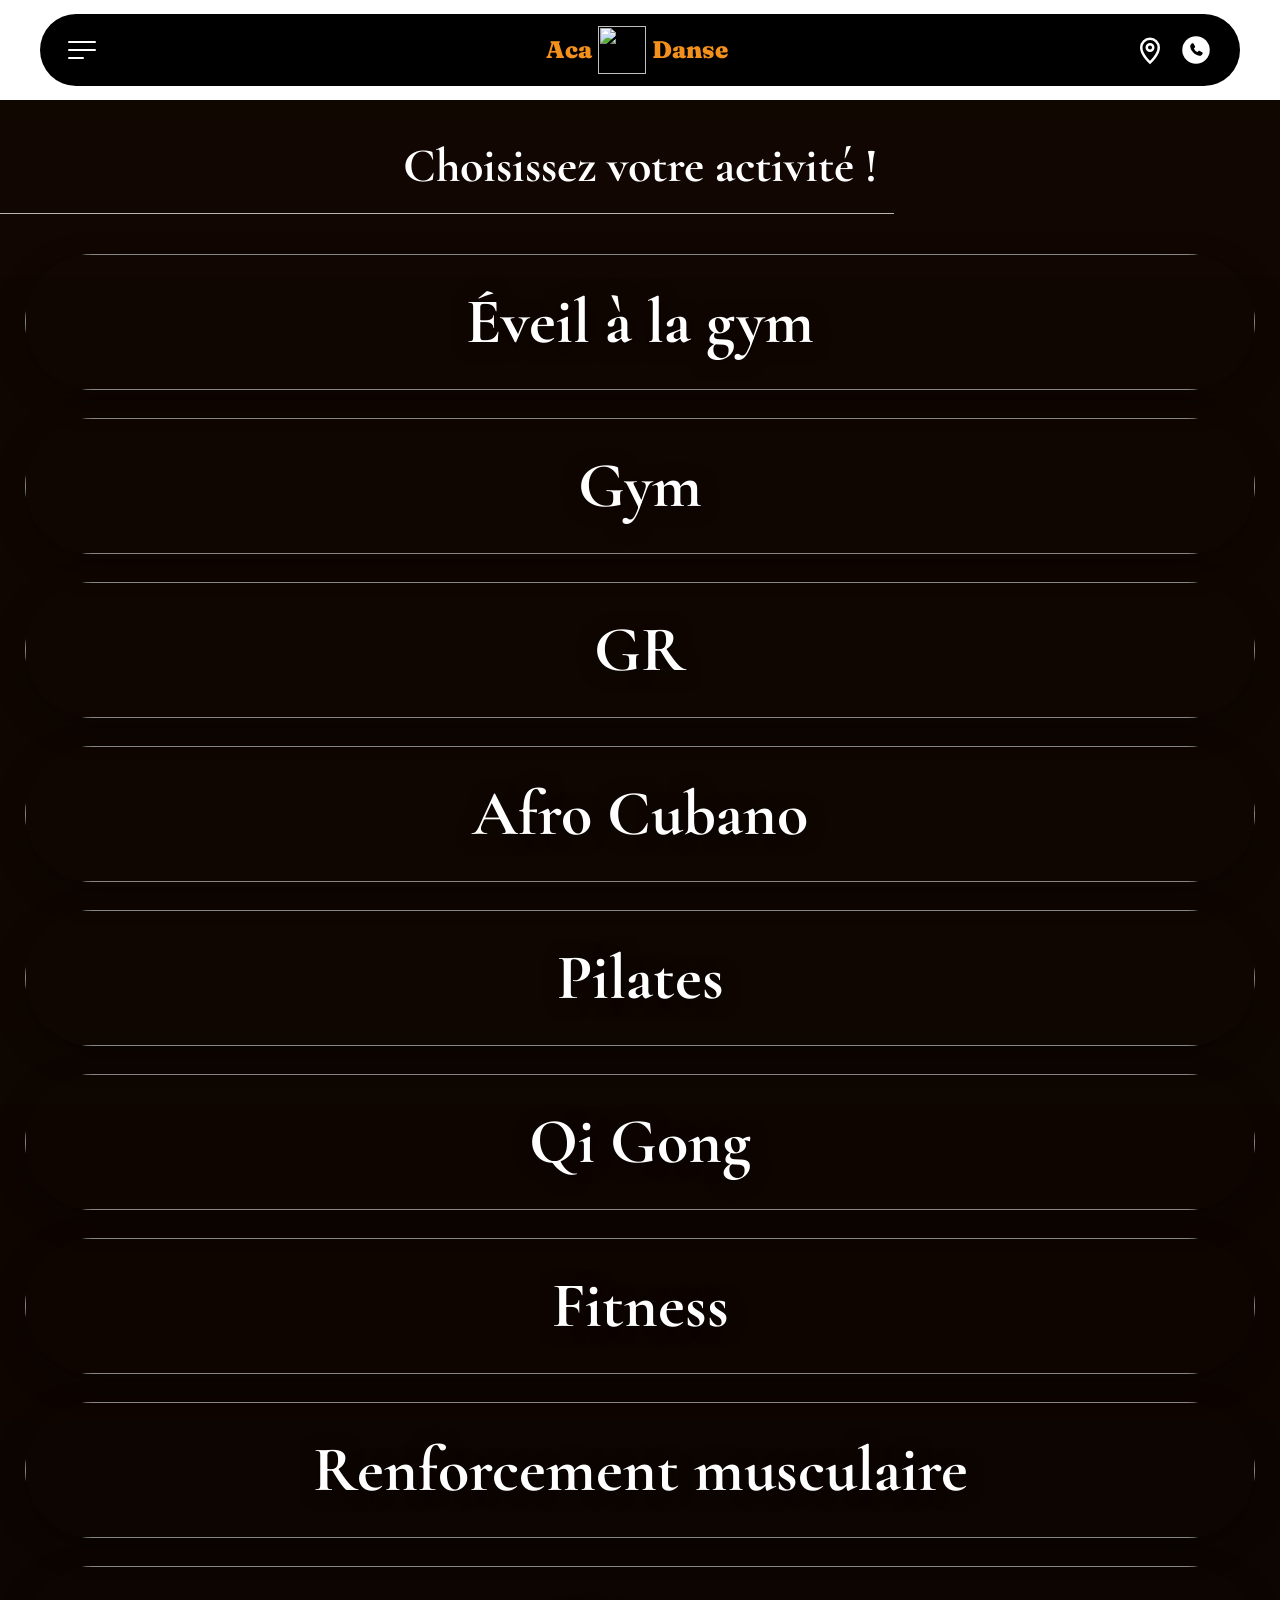
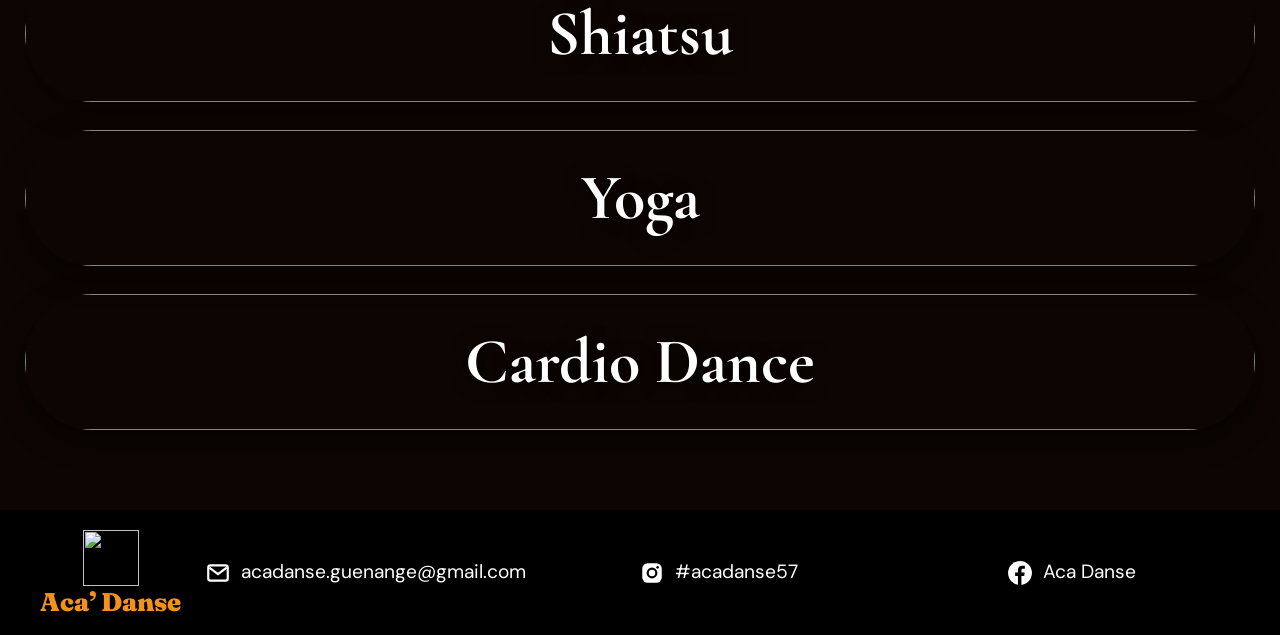
==== activites.html @ 6a8b5b68 "Smooth page transitions, carousel and QA fixes Page switches used to flash: header and content were " ====
<!doctype html>
<html lang="fr">
<head>
  <meta charset="utf-8">
  <meta name="viewport" content="width=device-width, initial-scale=1">
  <title>Nos activités — Aca Danse</title>
  <meta name="description" content="Éveil à la gym, gym, GR, afro cubano, pilates, qi gong, fitness, renforcement musculaire, shiatsu, yoga, cardio dance à Guénange.">
  <meta name="theme-color" content="#000000">
  <link rel="icon" href="assets/favicon.png">
  <link rel="preconnect" href="https://fonts.googleapis.com">
  <link rel="preconnect" href="https://fonts.gstatic.com" crossorigin>
  <link rel="stylesheet" href="https://fonts.googleapis.com/css2?family=Cormorant+Garamond:ital,wght@0,500;0,600;0,700;1,400&family=DM+Sans:opsz,wght@9..40,400;9..40,500;9..40,700&family=Fraunces:opsz,wght@9..144,300;9..144,400;9..144,700;9..144,900&display=swap">
  <link rel="stylesheet" href="styles.css?v=2">
  <script src="data.js?v=2"></script>
  <script src="app.js?v=2"></script>
</head>
<body data-page="list" data-kind="activite">
  <main id="main" class="select" style="--bg: url(assets/img/bg-activites.webp)">
    <h1 class="ruled">Choisissez votre activité !</h1>
    <div class="pill-list" id="list"></div>
  </main>
  <script>init()</script>
</body>
</html>
---- styles.css ----
/* Aca Danse — mobile-first. Couleurs et polices issues de la maquette Figma. */
:root {
  --orange: #f4911c;
  --brown: #643d0f;
  --ink: #000;
  --paper: #fff;
  --cream: #f6efe6;
  --display: 'Fraunces', Georgia, serif;
  --serif: 'Cormorant Garamond', Georgia, serif;
  --sans: 'DM Sans', system-ui, sans-serif;
  --hh: 76px; /* header height incl. margin */
  --ease: cubic-bezier(.2, .7, .2, 1);
}
@media (min-width: 760px) { :root { --hh: 100px; } }

*, *::before, *::after { box-sizing: border-box; }
html { scroll-behavior: smooth; scroll-padding-top: var(--hh); -webkit-text-size-adjust: 100%; }
html, body { overflow-x: clip; }
body {
  margin: 0;
  color: var(--ink);
  background: var(--paper);
  font: 400 1rem/1.6 var(--display);
  -webkit-font-smoothing: antialiased;
}
img { display: block; max-width: 100%; }
[hidden] { display: none !important; }
a { color: inherit; }
h1, h2, h3 { margin: 0; font-family: var(--serif); font-weight: 700; line-height: 1.1; }
p { margin: 0; }
button { font: inherit; color: inherit; }
:focus-visible { outline: 2px solid var(--orange); outline-offset: 3px; }
.wrap { width: min(1200px, 100% - 32px); margin-inline: auto; }

.skip {
  position: fixed; top: 8px; left: 8px; z-index: 200;
  padding: .6em 1em; color: #fff; background: #000; border-radius: 8px;
  transform: translateY(-200%);
}
.skip:focus { transform: none; }

/* Light pages: soft orange blobs ("Déco" ellipses of the mockup). */
.light, .slide.light {
  background:
    radial-gradient(35% 30% at 8% 12%, rgb(244 145 28 / .16), transparent 70%),
    radial-gradient(30% 30% at 95% 42%, rgb(244 145 28 / .14), transparent 70%),
    radial-gradient(35% 35% at 10% 85%, rgb(244 145 28 / .12), transparent 70%),
    radial-gradient(30% 25% at 70% 95%, rgb(255 166 38 / .12), transparent 70%),
    var(--paper);
}

/* Page-to-page transition: pages cross-fade, the header stays put.
   Browsers without cross-document view transitions simply swap pages. */
@media (prefers-reduced-motion: no-preference) { @view-transition { navigation: auto; } }
.site-header { view-transition-name: site-header; }
body:has(.intro) .site-header { view-transition-name: none; } /* the intro covers the header */
::view-transition-old(root), ::view-transition-new(root) { animation-duration: .35s; }

/* ---------- Header ---------- */
.site-header {
  position: sticky; top: 0; z-index: 50;
  padding: 10px 12px;
  background: var(--paper);
}
.bar {
  position: relative;
  display: grid;
  grid-template-columns: 1fr auto 1fr;
  align-items: center;
  max-width: 1200px; height: 56px;
  margin: 0 auto;
  padding: 0 14px 0 8px;
  color: #fff;
  background: #000;
  border-radius: 999px;
  transition: box-shadow .3s;
}
.scrolled .bar { box-shadow: 0 8px 30px rgb(0 0 0 / .25); }
.menu-btn {
  justify-self: start;
  display: grid; place-items: center;
  width: 48px; height: 48px;
  padding: 0;
  background: none; border: 0; border-radius: 50%;
  cursor: pointer;
}
.menu-btn span, .menu-btn span::before, .menu-btn span::after {
  display: block; width: 28px; height: 2px;
  background: currentColor; border-radius: 2px;
  transition: transform .3s var(--ease), background .2s, width .3s;
}
.menu-btn span { position: relative; }
.menu-btn span::before, .menu-btn span::after { content: ""; position: absolute; left: 0; }
.menu-btn span::before { top: -8px; }
.menu-btn span::after { top: 8px; width: 16px; }
.menu-btn:hover, .open .menu-btn { color: var(--orange); }
.open .menu-btn span { background: transparent; }
.open .menu-btn span::before { transform: translateY(8px) rotate(45deg); }
.open .menu-btn span::after { width: 28px; transform: translateY(-8px) rotate(-45deg); }

.brand {
  display: flex; align-items: center; gap: .3rem;
  color: var(--orange);
  font: 900 1.2rem/1 var(--display);
  text-decoration: none;
}
.brand img { width: 38px; height: 38px; transition: transform .6s var(--ease); }
.brand:hover img { transform: rotate(-12deg) scale(1.08); }
.quick { justify-self: end; display: flex; align-items: center; gap: .35rem; }
.quick a { display: grid; place-items: center; width: 40px; height: 40px; border-radius: 50%; transition: color .2s; }
.quick a:hover { color: var(--orange); }
.quick svg { width: 26px; height: 26px; }

.menu {
  position: absolute; top: calc(100% + 8px); left: 8px;
  min-width: 220px;
  padding: 8px 0;
  background: #000;
  border-radius: 14px;
  box-shadow: 0 16px 40px rgb(0 0 0 / .3);
  opacity: 0; visibility: hidden;
  transform: translateY(-8px);
  transition: opacity .25s, transform .25s var(--ease), visibility .25s;
}
.open .menu { opacity: 1; visibility: visible; transform: none; }
.menu a {
  display: block;
  padding: .6rem 1.2rem;
  font: 400 1.1rem/1.3 var(--sans);
  text-decoration: none;
  transition: background .15s, color .15s;
}
.menu a:hover, .menu a[aria-current] { color: #000; background: var(--orange); }

@media (min-width: 760px) {
  .site-header { padding: 14px 24px; }
  .bar { height: 72px; padding: 0 24px 0 18px; }
  .brand { font-size: 1.5rem; gap: .4rem; }
  .brand img { width: 48px; height: 48px; }
  .quick svg { width: 30px; height: 30px; }
  .menu { left: 18px; }
}

/* ---------- Footer ---------- */
.site-footer {
  --icon-bg: #000;
  display: grid;
  justify-items: center;
  gap: 1rem;
  padding: 2rem 16px 2.25rem;
  color: #fff;
  background: #000;
  font: 400 1rem/1.3 var(--sans);
  text-align: center;
}
.site-footer a { display: inline-flex; align-items: center; gap: .6rem; text-decoration: none; transition: color .2s; }
.site-footer a:hover { color: var(--orange); }
.site-footer svg { width: 26px; height: 26px; flex: none; }
.f-brand { flex-direction: column; gap: .2rem !important; color: var(--orange); font: 900 1.6rem/1 var(--display); }
.f-brand img { width: 56px; height: 56px; }
@media (min-width: 860px) {
  .site-footer { grid-template-columns: auto 1fr 1fr 1fr; padding: 1.25rem 2.5rem; font-size: 1.2rem; }
}

/* ---------- Shared bits ---------- */
.btn {
  display: inline-block;
  padding: .12em .65em .18em;
  color: #fff;
  font: 300 clamp(1.4rem, 3vw, 2.5rem)/1.2 var(--display);
  text-decoration: none;
  border: 1px solid currentColor;
  border-radius: 999px;
  backdrop-filter: blur(2px);
  transition: color .25s, background .25s, transform .25s var(--ease);
}
.btn:hover { color: var(--orange); background: rgb(0 0 0 / .35); transform: translateY(-2px); }
.btn-dark {
  padding: .75em 1.4em;
  color: #000;
  font: 500 1rem/1 var(--sans);
  border: 1.5px solid #000;
}
.btn-dark:hover { color: #000; background: var(--orange); border-color: var(--orange); }

/* Heading with a hairline running out to the left edge, as in the mockup. */
.ruled { position: relative; width: fit-content; margin-inline: auto; padding-bottom: .45em; }
.ruled::after {
  content: "";
  position: absolute; bottom: 0;
  left: -100vw;
  width: calc(100vw + 100% + 1rem);
  height: 1px;
  background: currentColor;
  opacity: .7;
  transform-origin: left;
  transition: transform 1.2s .15s var(--ease);
}
.ruled.reveal::after { transform: scaleX(0); }
.ruled.in::after { transform: none; }

.sub { font: italic 400 clamp(1.2rem, 2vw, 1.6rem)/1.35 var(--serif); }
em { color: var(--orange); font-style: normal; }

.reveal { opacity: 0; transform: translateY(24px); transition: opacity .8s var(--ease), transform .8s var(--ease); transition-delay: calc(var(--d, 0) * 90ms); }
.reveal.in { opacity: 1; transform: none; }
.reveal.now { transition: none; } /* on screen at load: no entrance, see reveal() */
.ruled.reveal { transform: none; opacity: 1; } /* heading stays, its line draws in */

.dots { display: flex; justify-content: center; gap: .4rem; margin-top: .75rem; }
.dots button {
  display: grid; place-items: center;
  width: 28px; height: 28px; padding: 0;
  background: none; border: 0; cursor: pointer;
}
.dots button::before {
  content: ""; width: 6px; height: 6px;
  background: currentColor; border-radius: 50%;
  outline: 1px solid transparent;
  outline-offset: 0;
  transition: outline-offset .3s, outline-color .3s;
}
.dots button[aria-current]::before { outline: 1px solid currentColor; outline-offset: 5px; }
.carousel.fits .dots, .carousel.fits .arrow { display: none; }

.track {
  position: relative; /* offsetParent of the items: carousel() reads their offsetLeft */
  display: grid;
  grid-auto-flow: column;
  gap: 16px;
  overflow-x: auto;
  scroll-snap-type: x mandatory;
  overscroll-behavior-x: contain;
  scrollbar-width: none;
}
.track::-webkit-scrollbar { display: none; }
.track > * { scroll-snap-align: center; }

/* ---------- Home ---------- */
.side-dots {
  position: fixed; left: 18px; top: 50%; z-index: 40;
  display: none;
  flex-direction: column; gap: .6rem;
  transform: translateY(-50%);
}
.side-dots a { display: grid; place-items: center; width: 30px; height: 30px; color: var(--orange); }
.side-dots a::before {
  content: ""; width: 7px; height: 7px;
  background: currentColor; border-radius: 50%;
  outline: 1px solid transparent;
  transition: outline-offset .3s, outline-color .3s, transform .2s;
}
.side-dots a[aria-current]::before { outline: 1px solid currentColor; outline-offset: 7px; }
.side-dots a:hover::before { transform: scale(1.4); }
@media (min-width: 900px) { .side-dots { display: flex; } }

.slide {
  position: relative;
  display: grid; place-items: center;
  min-height: calc(100svh - var(--hh));
  padding: 3rem 16px;
  overflow: hidden;
  color: #fff;
  background: #000;
  text-align: center;
}
.slide-bg, .split-bg {
  position: absolute; inset: 0;
  width: 100%; height: 100%;
  object-fit: cover;
}
.slide:not(.light)::after {
  content: ""; position: absolute; inset: 0;
  background: linear-gradient(180deg, rgb(0 0 0 / .15), rgb(0 0 0 / .45));
  pointer-events: none;
}
.slide > :not(.slide-bg, .split-bg) { position: relative; z-index: 1; }
.slide-content { display: grid; justify-items: center; gap: 1.25rem; max-width: 1100px; }
.slide h2 { font-size: clamp(1.9rem, 4.2vw, 3rem); text-wrap: balance; }
.slide .btn { margin-top: 1rem; }
/* Slow zoom on the background while the section is on screen. */
@media (prefers-reduced-motion: no-preference) {
  .slide-bg, .split-bg img { animation: kenburns 18s ease-in-out infinite alternate; }
}
@keyframes kenburns { to { transform: scale(1.08); } }

.hero { align-content: center; gap: clamp(2rem, 8vh, 5rem); }
.hero-title { display: flex; flex-wrap: wrap; align-items: center; justify-content: center; gap: 0 1rem; }
.hero h1 {
  color: var(--orange);
  font: 900 clamp(3.2rem, 9vw, 7.5rem)/1 var(--display);
  letter-spacing: -.01em;
  animation: rise 1.1s .2s var(--ease) both;
}
.hero h1 span { white-space: nowrap; }
.hero-logo {
  width: clamp(150px, 24vw, 330px); height: auto;
  filter: drop-shadow(0 10px 40px rgb(0 0 0 / .5));
  animation: spin-in 1.4s var(--ease) both;
}
.tagline { font: 700 clamp(1.6rem, 3.4vw, 3rem)/1.15 var(--serif); animation: rise 1s .6s var(--ease) both; }
.tagline.ruled::after { animation: draw 1.2s .9s var(--ease) both; }
@keyframes rise { from { opacity: 0; transform: translateY(30px); } }
@keyframes spin-in { from { opacity: 0; transform: rotate(-25deg) scale(.7); } }
@keyframes draw { from { transform: scaleX(0); } }
@media (min-width: 900px) {
  .hero-logo { margin-left: -2.5rem; }
  .hero-title { transform: translateX(8%); }
}

.split .split-bg { display: grid; grid-template-rows: 1fr 1fr; }
.split .split-bg img { width: 100%; height: 100%; object-fit: cover; min-height: 0; }
.split-ctas { display: flex; flex-wrap: wrap; justify-content: center; gap: 1rem 2rem; }
@media (min-width: 760px) {
  .split .split-bg { grid-template-rows: none; grid-template-columns: 1fr 1fr; }
  .split .slide-content { width: 100%; }
  .split-ctas { width: 50%; justify-self: start; } /* over the galas half of the split background */
}

.about { display: block; padding-block: 2.5rem 3rem; color: var(--ink); text-align: left; }
.about-grid { display: grid; gap: 2.5rem; }
.about h2 { margin-bottom: 1rem; color: var(--orange); font-size: clamp(2rem, 3vw, 2.4rem); }
.about p + p { margin-top: 1em; }
.about-grid > div p { max-width: 62ch; font-size: 1rem; }
.where { display: grid; justify-items: center; align-content: start; gap: 1rem; font-style: normal; text-align: center; }
.where .addr { font: 500 clamp(1.4rem, 2.4vw, 2rem)/1.2 var(--sans); }
.where .place { font: 600 clamp(1.4rem, 2.4vw, 2rem)/1.15 var(--serif); }
.where small { font: italic 400 1.1rem var(--serif); }
.where .tel { display: inline-flex; align-items: center; gap: .5rem; font: 500 clamp(1.4rem, 2.4vw, 2rem)/1 var(--sans); text-decoration: none; }
.where .tel svg { width: 1.2em; height: 1.2em; }
.where .tel:hover { color: var(--orange); }
.about-gallery { margin-top: 3rem; }
.about-gallery .track, .photo-gallery .track { grid-auto-columns: 82%; }
.about-gallery img, .photo-gallery img { width: 100%; aspect-ratio: 300 / 288; object-fit: cover; border-radius: 16px; }
@media (min-width: 860px) {
  .about { min-height: calc(100svh - var(--hh)); padding-left: 60px; }
  .about-grid { grid-template-columns: 1.4fr 1fr; gap: 4rem; }
  .about-gallery .track, .photo-gallery .track { grid-auto-columns: calc((100% - 2 * 3.5rem) / 3); gap: 3.5rem; }
}
@media (min-width: 900px) {
  html:has(body[data-page="home"]) { scroll-snap-type: y proximity; }
  .slide { scroll-snap-align: start; }
}

/* ---------- Intro (Début) ---------- */
.intro {
  position: fixed; inset: 0; z-index: 100;
  display: grid; place-items: center; align-content: center; gap: 1.5rem;
  overflow: hidden;
  color: #fff;
  background: #fff;
  cursor: pointer;
  transition: transform .8s cubic-bezier(.7, 0, .3, 1);
}
.intro.out { transform: translateY(-100%); }
.intro-wedge {
  position: absolute; inset: 0;
  background: #000;
  clip-path: polygon(30% 0, 100% 0, 100% 100%, -10% 100%);
  animation: wedge .8s cubic-bezier(.7, 0, .3, 1) both;
}
@keyframes wedge { from { transform: translateX(100%); } }
.intro-logo, .intro-text { position: relative; }
.intro-logo {
  display: flex; align-items: center; gap: .5rem;
  color: var(--orange);
  font: 900 clamp(2.4rem, 8vw, 6rem)/1 var(--display);
}
.intro-logo img { width: clamp(110px, 20vw, 240px); animation: spin-in 1s .55s var(--ease) both; }
.intro-logo span { animation: rise .8s .7s var(--ease) both; }
.intro-text {
  padding-bottom: .3em;
  font: 700 clamp(2.4rem, 7vw, 6rem)/1 var(--serif);
  border-bottom: 1px solid rgb(255 255 255 / .7);
  animation: rise .8s 1s var(--ease) both;
}
@media (min-width: 900px) {
  .intro { justify-items: end; padding-right: 6vw; }
  .intro-wedge { clip-path: polygon(53% 0, 100% 0, 100% 100%, 13% 100%); }
}

/* ---------- Danses / Activités ---------- */
.select {
  position: relative;
  min-height: calc(100svh - var(--hh));
  padding: 2rem 16px 4rem;
  color: #fff;
  background: linear-gradient(180deg, rgb(0 0 0 / .35), rgb(0 0 0 / .55)), var(--bg) center / cover fixed, #1a0a02;
  text-align: center;
}
.select h1 { max-width: 1100px; margin: 0 auto 2.5rem; font-size: clamp(2rem, 4vw, 3rem); }
.pill-list { display: grid; gap: 1rem; max-width: 1230px; margin: 0 auto; }
.pill-card {
  position: relative;
  display: grid; place-items: center;
  height: clamp(88px, 11vw, 136px);
  overflow: hidden;
  isolation: isolate;
  border-radius: 999px;
  text-decoration: none;
  box-shadow: 0 10px 30px rgb(0 0 0 / .35);
}
.pill-card img {
  position: absolute; inset: 0; z-index: -1;
  width: 100%; height: 100%; object-fit: cover;
  transition: transform 1s var(--ease), filter .5s;
  filter: brightness(.7);
}
.pill-card span {
  padding: 0 1.5rem;
  font: 700 clamp(1.7rem, 5vw, 4rem)/1 var(--serif);
  text-shadow: 0 2px 18px rgb(0 0 0 / .6);
  transition: letter-spacing .5s var(--ease), color .3s;
}
.pill-card:hover img { transform: scale(1.08); filter: brightness(.85); }
.pill-card:hover span { color: var(--orange); letter-spacing: .02em; }
@media (min-width: 760px) { .select { padding: 2.5rem 24px 5rem; } .pill-list { gap: 1.75rem; } }

/* ---------- Fiche cours ---------- */
.page { padding: 1rem 0 4rem; min-height: calc(100svh - var(--hh)); }
.back { display: inline-block; margin-bottom: 1.5rem; font: 500 .95rem var(--sans); text-decoration: none; }
.back:hover { color: var(--orange); }
.fiche { display: grid; gap: 2.5rem; }
.fiche h1 { margin-bottom: 1rem; font-size: clamp(2.4rem, 5vw, 3.5rem); font-weight: 600; }
.fiche-tag { margin-bottom: .9rem; font: 900 clamp(1.2rem, 2.6vw, 1.75rem)/1.2 var(--display); text-transform: uppercase; letter-spacing: .01em; }
.fiche-text > p { max-width: 64ch; }
.fiche-text { container-type: inline-size; }
.fiche-cards { display: grid; gap: 1rem; margin-top: 2.25rem; }
@container (min-width: 600px) { .fiche-cards { grid-template-columns: repeat(3, 1fr); } } /* three across or stacked, never 2 + 1 */
.fiche-card {
  padding: 1.5rem 1rem 1.75rem;
  text-align: center;
  background: linear-gradient(140deg, rgb(244 145 28 / .32), rgb(255 255 255 / .55) 55%, rgb(244 145 28 / .2));
  border: 1.5px solid var(--orange);
  border-radius: 24px;
}
.fiche-card h2 { margin-bottom: .9rem; font: 900 1.3rem/1.25 var(--display); text-wrap: balance; }
.fiche-card p { font-size: 1.05rem; font-weight: 300; line-height: 1.4; }
.fiche-side { display: grid; justify-items: center; align-content: start; gap: 1.75rem; }
.fiche-profs { width: min(100%, 240px); }
.fiche-note { max-width: 30ch; font-weight: 700; line-height: 1.4; text-align: center; text-wrap: balance; }
@media (min-width: 860px) { .fiche-profs { width: 260px; } .fiche-cards { gap: 1.75rem; } }
.fiche-profs .track { grid-auto-columns: 100%; }
.prof { margin: 0; }
.prof img, .prof-empty div {
  width: 100%; aspect-ratio: 250 / 290;
  object-fit: cover;
  border-radius: 18px;
  filter: grayscale(1);
  transition: filter .6s, transform .6s var(--ease);
}
.prof:hover img, .prof.is-active img { filter: none; }
.prof-empty div { display: grid; place-items: center; background: var(--cream); filter: none; }
.prof-empty div img { width: 45%; height: auto; aspect-ratio: auto; opacity: .35; border-radius: 0; filter: grayscale(1); }
.prof figcaption { margin-top: .6rem; font: 600 1.5rem/1.2 var(--serif); text-align: center; }
@media (hover: none) { .prof img { filter: none; } }
@media (min-width: 860px) {
  .fiche { grid-template-columns: minmax(0, 1fr) 300px; gap: 4rem; align-items: start; }
}

.horaires { margin-top: 3.5rem; }
.horaires h2, .day h2 { margin-bottom: 1.25rem; font-size: clamp(1.8rem, 3vw, 2.4rem); }
.sessions { display: grid; gap: .9rem; }
.session {
  display: grid; gap: .15rem;
  padding: .9rem 1.5rem;
  color: #fff;
  background: linear-gradient(180deg, var(--brown) 34%, var(--orange));
  border-radius: 28px;
  font-family: var(--sans);
  text-align: center;
  text-decoration: none;
  box-shadow: 0 8px 20px rgb(100 61 15 / .2);
  transition: transform .3s var(--ease), box-shadow .3s;
}
.session strong { font-size: clamp(1.05rem, 2vw, 1.4rem); font-weight: 700; }
.session span { font-size: clamp(.95rem, 1.6vw, 1.15rem); font-weight: 500; }
a.session:hover { transform: translateY(-3px); box-shadow: 0 14px 28px rgb(100 61 15 / .3); }
@media (min-width: 760px) { .sessions { grid-template-columns: repeat(auto-fill, minmax(min(100%, 460px), 1fr)); gap: 1.1rem 1.5rem; } .session { border-radius: 999px; } }
.ctas { display: flex; flex-wrap: wrap; gap: .75rem; margin-top: 2rem; }
.photo-gallery { margin-top: 3.5rem; }
.fiche-nav { display: flex; justify-content: space-between; gap: 1rem; margin-top: 4rem; padding-top: 1.5rem; border-top: 1px solid rgb(0 0 0 / .15); font: 500 1rem var(--sans); }
.fiche-nav a { text-decoration: none; }
.fiche-nav a:hover { color: var(--orange); }
.empty { display: grid; gap: 1.5rem; padding-block: 4rem; }

/* ---------- Planning ---------- */
.planning, .galas { position: relative; overflow: hidden; isolation: isolate; }
.planning::before, .galas::before {
  content: "";
  position: absolute; left: -6vw; bottom: 2rem; z-index: -1;
  width: min(45vw, 420px); aspect-ratio: 1;
  background: url(assets/img/logo.webp) center / contain no-repeat;
  opacity: .14;
}
.galas::after {
  content: "";
  position: absolute; right: -2rem; top: -1rem; z-index: -1;
  width: min(30vw, 200px); aspect-ratio: 1;
  background: url(assets/img/logo.webp) center / contain no-repeat;
  opacity: .14;
}
.planning h1, .galas h1 { font-size: clamp(2.4rem, 5vw, 4rem); }
.chips {
  display: flex; gap: .5rem;
  margin: 1.5rem -16px 2.5rem;
  padding: 4px 16px;
  overflow-x: auto;
  scrollbar-width: none;
  mask-image: linear-gradient(90deg, transparent, #000 16px, #000 calc(100% - 32px), transparent);
}
.chips::-webkit-scrollbar { display: none; }
.chips a {
  flex: none;
  padding: .35em .95em;
  font: 400 1rem/1.3 var(--sans);
  text-decoration: none;
  white-space: nowrap;
  border: 1.5px solid #000;
  border-radius: 999px;
  transition: color .2s, background .2s, border-color .2s;
}
.chips a:hover { color: var(--orange); border-color: var(--orange); }
.chips a[aria-current] { color: #000; background: var(--orange); border-color: var(--orange); }
@media (min-width: 760px) {
  .chips { flex-wrap: wrap; margin-inline: 0; padding-inline: 0; overflow: visible; mask-image: none; }
  .chips a { font-size: 1.1rem; }
}
.day + .day { margin-top: 2.5rem; }
.day h2 { color: var(--orange); }

/* ---------- Tarifs ---------- */
.tarifs {
  position: relative;
  min-height: calc(100svh - var(--hh));
  padding: 2.5rem 0 4rem;
  overflow: hidden;
  color: #fff;
  background: #000;
}
.tarifs-bg img {
  position: absolute; inset: 0;
  width: 100%; height: 100%; object-fit: cover;
  opacity: 0;
  transition: opacity .8s;
}
.tarifs-bg::after { content: ""; position: absolute; inset: 0; background: linear-gradient(90deg, rgb(0 0 0 / .75), rgb(0 0 0 / .45)); }
.tarifs[data-tab="enfants"] [data-for="enfants"],
.tarifs[data-tab="adultes"] [data-for="adultes"],
.tarifs[data-tab="bien-etre"] [data-for="bien-etre"] { opacity: 1; }
.tarifs .wrap { position: relative; }
.tarifs-head { display: flex; flex-wrap: wrap; align-items: center; gap: 1.25rem 2.5rem; margin-bottom: 2.5rem; }
.tarifs h1 { font-size: clamp(2.6rem, 5vw, 4rem); }
.tabs { display: flex; flex-wrap: wrap; gap: .6rem; }
.tabs button {
  padding: .3em 1em;
  font: 500 clamp(1rem, 1.8vw, 1.5rem)/1.2 var(--sans);
  background: none;
  border: 1.5px solid #fff;
  border-radius: 999px;
  cursor: pointer;
  transition: color .2s, background .2s, border-color .2s;
}
.tabs button:hover { color: var(--orange); border-color: var(--orange); }
.tabs button[aria-selected="true"] { color: #000; background: var(--orange); border-color: var(--orange); }
.prices { display: grid; gap: 2rem; }
.prices:not([hidden]) { animation: rise .6s var(--ease); }
.col { display: grid; gap: 2rem; align-content: start; }
.amount { color: var(--orange); font: 700 clamp(2.6rem, 5vw, 4rem)/1 var(--sans); }
.amount small { font-size: .85em; font-weight: 300; }
.price ul { margin: .75rem 0 0; padding-left: 1.3em; font: 500 clamp(1.05rem, 1.5vw, 1.3rem)/1.45 var(--sans); }
.tarifs-note { margin-top: 3rem; font: 400 1rem var(--sans); opacity: .85; }
.tarifs-note a:hover { color: var(--orange); }
@media (min-width: 860px) { .prices { grid-template-columns: repeat(3, 1fr); } .tarifs-head { gap: 1.5rem 4rem; } }

/* ---------- Galas ---------- */
.coverflow { position: relative; margin-top: 1.5rem; }
.coverflow .track {
  gap: 0;
  padding-block: 1rem;
  padding-inline: calc(50% - var(--card) / 2);
  --card: clamp(230px, 62vw, 352px);
  grid-auto-columns: var(--card);
  /* "Ambiance fond" of the mockup: warm edges, clear centre. */
  background: linear-gradient(90deg, rgb(244 145 28 / .28), rgb(244 145 28 / 0) 40% 60%, rgb(244 145 28 / .28)), #fbf5ee;
}
.gala {
  position: relative;
  margin: 0;
  aspect-ratio: 352 / 550;
  transform: scale(.82);
  transition: transform .6s var(--ease), filter .6s;
  filter: grayscale(1) brightness(.95);
}
.gala.is-active { z-index: 1; transform: none; filter: none; }
.gala img { width: 100%; height: 100%; object-fit: cover; border-radius: 18px; box-shadow: 0 20px 50px rgb(0 0 0 / .3); }
.gala figcaption {
  position: absolute; inset: 0;
  display: grid; place-content: center; text-align: center;
  color: #fff;
  opacity: 0;
  transition: opacity .5s .1s;
  text-shadow: 0 4px 30px rgb(0 0 0 / .5);
}
.gala.is-active figcaption { opacity: 1; }
.gala figcaption span { font: 700 clamp(2.4rem, 5vw, 3.3rem)/1 var(--serif); }
.gala figcaption strong { font: 700 clamp(3.4rem, 7vw, 4.4rem)/1 var(--display); }
.coverflow .dots { color: #000; }
.arrow {
  position: absolute; top: calc(50% - 1.5rem); z-index: 2;
  display: none;
  width: 3rem; height: 3rem; padding: 0 0 .15em;
  font: 400 2.2rem/1 var(--serif);
  background: rgb(255 255 255 / .85);
  border: 0; border-radius: 50%;
  box-shadow: 0 6px 20px rgb(0 0 0 / .15);
  cursor: pointer;
  transition: background .2s;
}
.arrow:hover { background: var(--orange); }
.arrow[data-dir="-1"] { left: max(16px, calc(50% - 560px)); }
.arrow[data-dir="1"] { right: max(16px, calc(50% - 560px)); }
@media (hover: hover) and (min-width: 760px) { .arrow { display: block; } }

@media (prefers-reduced-motion: reduce) {
  *, *::before, *::after { animation: none !important; transition-duration: .01ms !important; scroll-behavior: auto !important; }
  .reveal { opacity: 1; transform: none; }
}
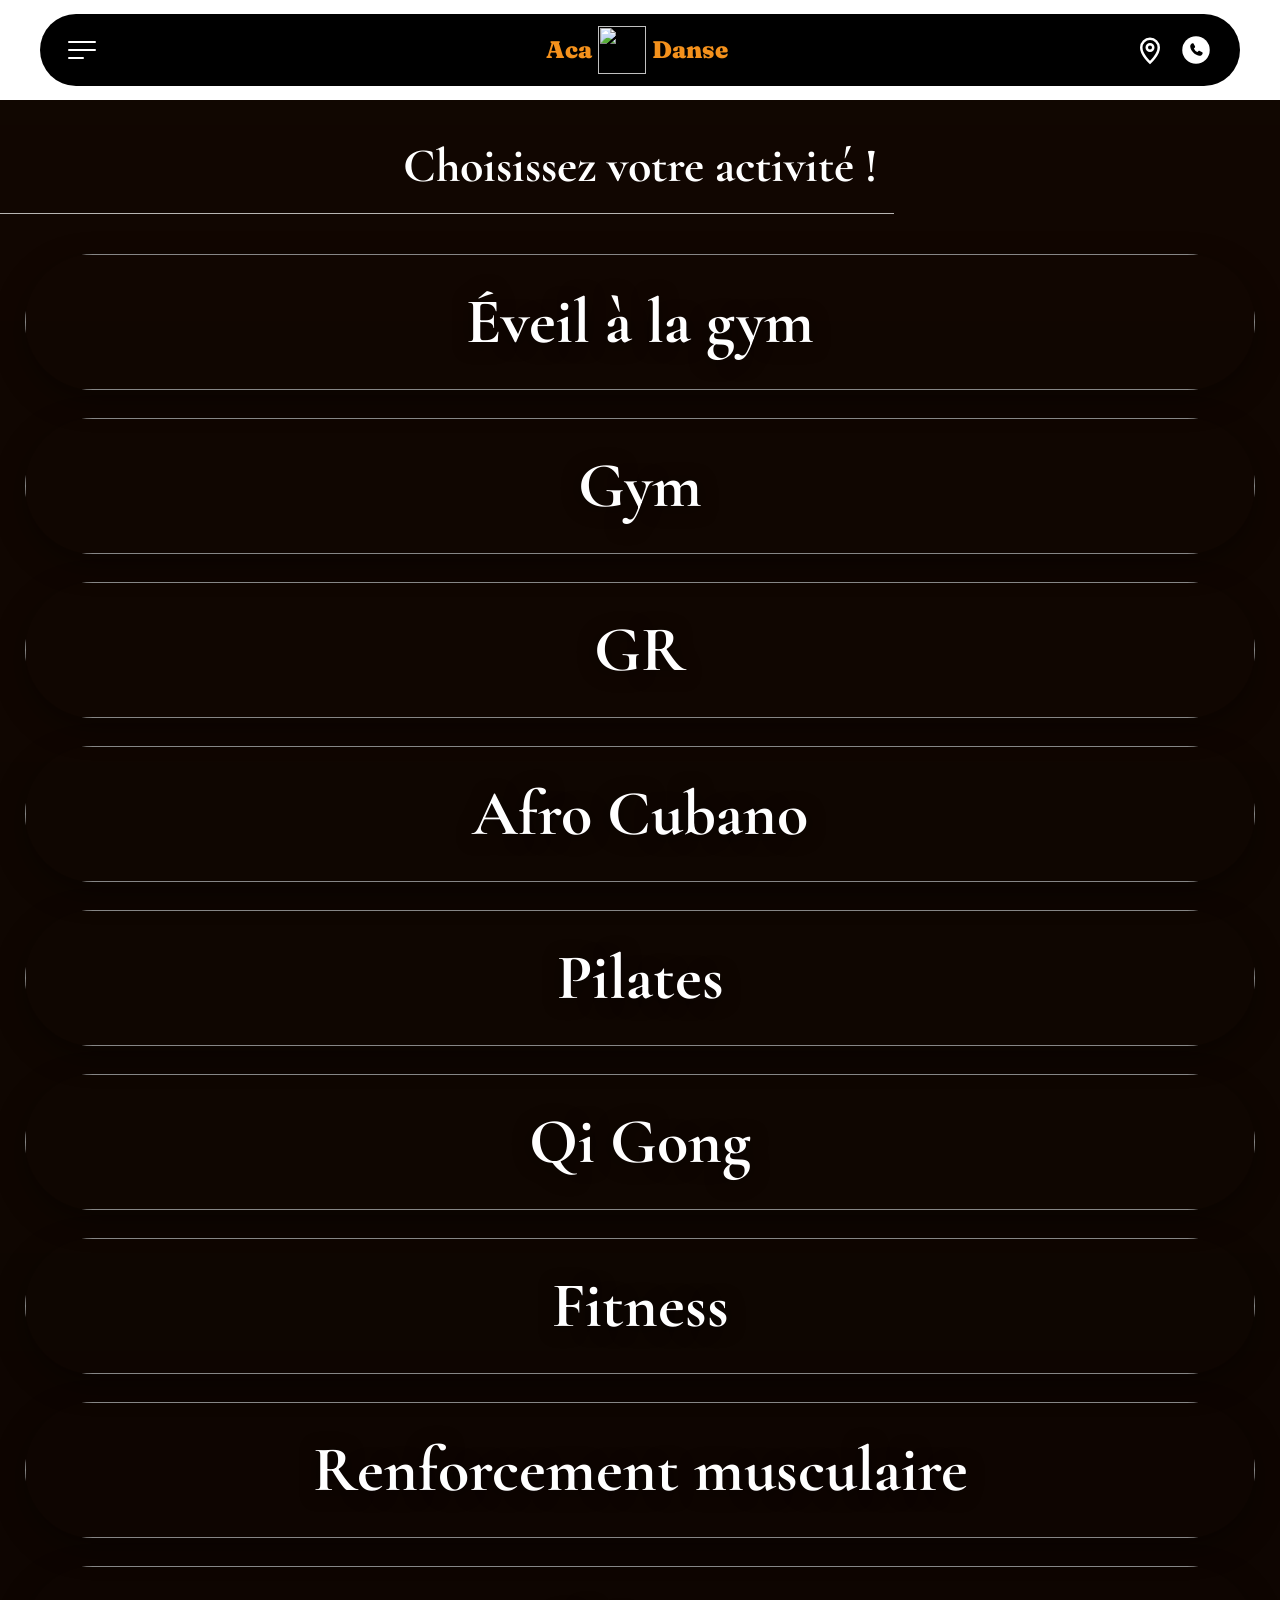
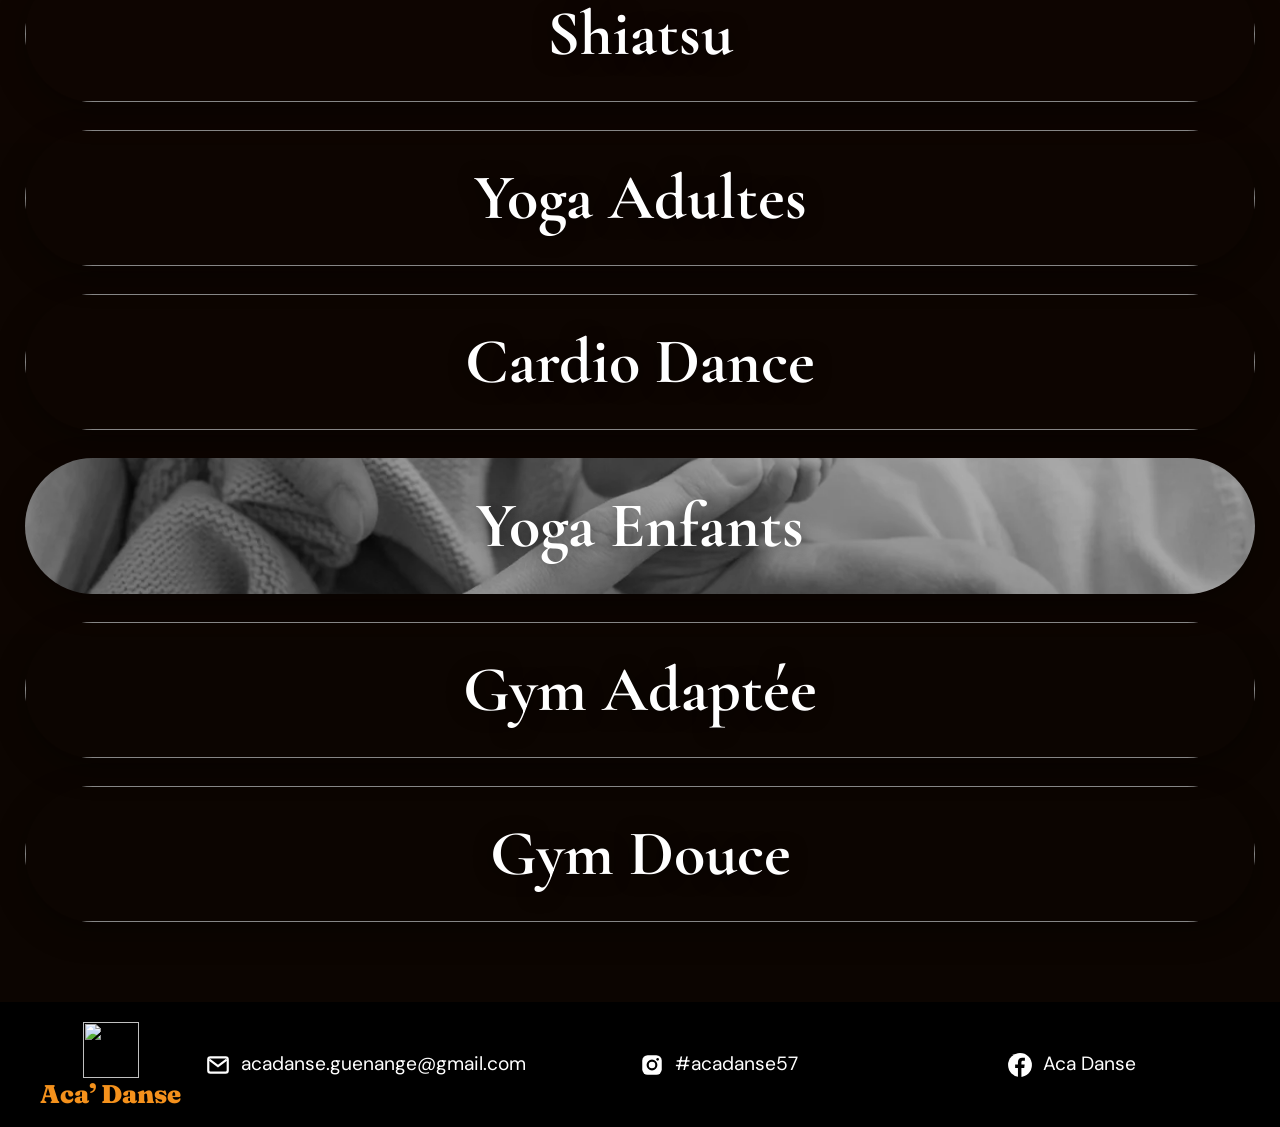
==== commit 6f42b75d: "Nouvelle mise à jour d'après la maquette Figma - Gala 2026 : les diapositives sont maintenant les vi" ====
--- a/activites.html
+++ b/activites.html
@@ -4,15 +4,15 @@
   <meta charset="utf-8">
   <meta name="viewport" content="width=device-width, initial-scale=1">
   <title>Nos activités — Aca Danse</title>
-  <meta name="description" content="Éveil à la gym, gym, GR, afro cubano, pilates, qi gong, fitness, renforcement musculaire, shiatsu, yoga, cardio dance à Guénange.">
+  <meta name="description" content="Éveil à la gym, gym, GR, afro cubano, pilates, qi gong, fitness, renforcement musculaire, shiatsu, yoga adultes et enfants, cardio dance, gym adaptée, gym douce à Guénange.">
   <meta name="theme-color" content="#000000">
   <link rel="icon" href="assets/favicon.png">
   <link rel="preconnect" href="https://fonts.googleapis.com">
   <link rel="preconnect" href="https://fonts.gstatic.com" crossorigin>
   <link rel="stylesheet" href="https://fonts.googleapis.com/css2?family=Cormorant+Garamond:ital,wght@0,500;0,600;0,700;1,400&family=DM+Sans:opsz,wght@9..40,400;9..40,500;9..40,700&family=Fraunces:opsz,wght@9..144,300;9..144,400;9..144,700;9..144,900&display=swap">
-  <link rel="stylesheet" href="styles.css?v=2">
-  <script src="data.js?v=2"></script>
-  <script src="app.js?v=2"></script>
+  <link rel="stylesheet" href="styles.css?v=4">
+  <script src="data.js?v=4"></script>
+  <script src="app.js?v=4"></script>
 </head>
 <body data-page="list" data-kind="activite">
   <main id="main" class="select" style="--bg: url(assets/img/bg-activites.webp)">
--- a/styles.css
+++ b/styles.css
@@ -38,6 +38,7 @@
   transform: translateY(-200%);
 }
 .skip:focus { transform: none; }
+.visually-hidden { position: absolute; width: 1px; height: 1px; overflow: hidden; clip-path: inset(50%); white-space: nowrap; }
 
 /* Light pages: soft orange blobs ("Déco" ellipses of the mockup). */
 .light, .slide.light {
@@ -329,13 +330,12 @@
 .where .tel { display: inline-flex; align-items: center; gap: .5rem; font: 500 clamp(1.4rem, 2.4vw, 2rem)/1 var(--sans); text-decoration: none; }
 .where .tel svg { width: 1.2em; height: 1.2em; }
 .where .tel:hover { color: var(--orange); }
-.about-gallery { margin-top: 3rem; }
-.about-gallery .track, .photo-gallery .track { grid-auto-columns: 82%; }
-.about-gallery img, .photo-gallery img { width: 100%; aspect-ratio: 300 / 288; object-fit: cover; border-radius: 16px; }
+.photo-gallery .track { grid-auto-columns: 82%; }
+.photo-gallery img { width: 100%; aspect-ratio: 300 / 288; object-fit: cover; border-radius: 16px; }
 @media (min-width: 860px) {
   .about { min-height: calc(100svh - var(--hh)); padding-left: 60px; }
   .about-grid { grid-template-columns: 1.4fr 1fr; gap: 4rem; }
-  .about-gallery .track, .photo-gallery .track { grid-auto-columns: calc((100% - 2 * 3.5rem) / 3); gap: 3.5rem; }
+  .photo-gallery .track { grid-auto-columns: calc((100% - 2 * 3.5rem) / 3); gap: 3.5rem; }
 }
 @media (min-width: 900px) {
   html:has(body[data-page="home"]) { scroll-snap-type: y proximity; }
@@ -586,7 +586,9 @@
 }
 .gala {
   position: relative;
+  display: block;
   margin: 0;
+  text-decoration: none;
   aspect-ratio: 352 / 550;
   transform: scale(.82);
   transition: transform .6s var(--ease), filter .6s;
@@ -594,7 +596,7 @@
 }
 .gala.is-active { z-index: 1; transform: none; filter: none; }
 .gala img { width: 100%; height: 100%; object-fit: cover; border-radius: 18px; box-shadow: 0 20px 50px rgb(0 0 0 / .3); }
-.gala figcaption {
+.gala-cap {
   position: absolute; inset: 0;
   display: grid; place-content: center; text-align: center;
   color: #fff;
@@ -602,9 +604,40 @@
   transition: opacity .5s .1s;
   text-shadow: 0 4px 30px rgb(0 0 0 / .5);
 }
-.gala.is-active figcaption { opacity: 1; }
-.gala figcaption span { font: 700 clamp(2.4rem, 5vw, 3.3rem)/1 var(--serif); }
-.gala figcaption strong { font: 700 clamp(3.4rem, 7vw, 4.4rem)/1 var(--display); }
+.gala.is-active .gala-cap { opacity: 1; }
+.gala-cap span { font: 700 clamp(2.4rem, 5vw, 3.3rem)/1 var(--serif); }
+.gala-cap strong { font: 700 clamp(3.4rem, 7vw, 4.4rem)/1 var(--display); }
+.gala:hover img { box-shadow: 0 20px 50px rgb(244 145 28 / .45); }
+
+/* ---------- Page d'un gala ---------- */
+.gala-page { padding-bottom: 3rem; background: #000; color: #fff; }
+.gala-page .back { color: #fff; margin: 1.25rem 0 1rem; }
+.show { position: relative; }
+.show .track { gap: 0; grid-auto-columns: 100%; }
+.scene {
+  position: relative;
+  margin: 0;
+  height: max(420px, min(56.25vw, 100svh - var(--hh) - 6rem));
+  min-width: 0;
+  overflow: hidden;
+}
+.scene img, .scene video { position: absolute; inset: 0; width: 100%; height: 100%; object-fit: cover; background: #000; }
+.scene::after { content: ""; position: absolute; inset: 0; background: linear-gradient(90deg, rgb(0 0 0 / .6), rgb(0 0 0 / .1) 60%); pointer-events: none; }
+.scene-text { pointer-events: none; position: absolute; z-index: 1; top: clamp(1.5rem, 6vw, 4rem); left: clamp(1rem, 6vw, 5rem); right: 1rem; max-width: 34rem; }
+.scene h2 { font: 400 clamp(2rem, 4.5vw, 3.4rem)/1.1 var(--serif); }
+.scene-intro h2 { font: 700 clamp(2.4rem, 5vw, 3.6rem)/1.05 var(--serif); }
+.scene-intro h2 strong { display: block; font: 700 clamp(2.8rem, 6vw, 4.4rem)/1 var(--display); }
+.scene-intro p { margin-top: 1rem; font: 400 clamp(1rem, 1.5vw, 1.25rem)/1.45 var(--serif); }
+/* Au-dessus de la barre de lecture des vidéos. */
+.show-cta { position: absolute; z-index: 2; right: clamp(1rem, 4vw, 3rem); bottom: 7.5rem; }
+.show-cta .btn { font-size: clamp(1rem, 1.6vw, 1.35rem); padding: .35em 1em; background: rgb(0 0 0 / .35); }
+.show .dots { color: #fff; }
+.show .arrow[data-dir="-1"] { left: 16px; }
+.show .arrow[data-dir="1"] { right: 16px; }
+.gala-soon { display: grid; gap: 1.5rem; justify-items: start; }
+.gala-soon h1, .download h1 { font-size: clamp(2.2rem, 5vw, 3.6rem); }
+.download a { font: 500 clamp(1rem, 1.6vw, 1.25rem)/1.5 var(--serif); word-break: break-all; }
+.download p + p { margin-top: 1.5rem; }
 .coverflow .dots { color: #000; }
 .arrow {
   position: absolute; top: calc(50% - 1.5rem); z-index: 2;
